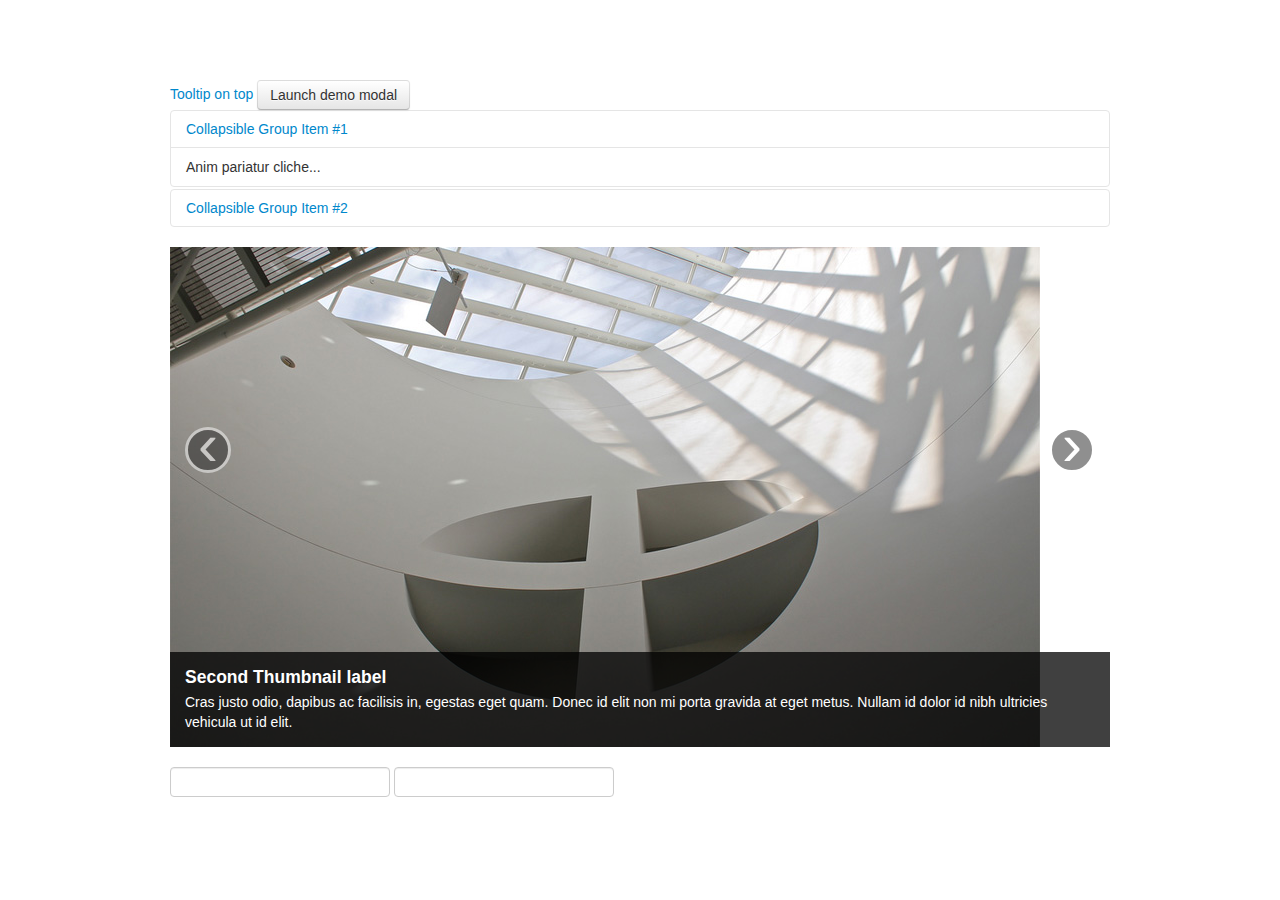
==== index.html @ 03825d5c "the first change" ====
<!DOCTYPE html PUBLIC "-//W3C//DTD XHTML 1.0 Transitional//EN" "http://www.w3.org/TR/xhtml1/DTD/xhtml1-transitional.dtd">
<html xmlns="http://www.w3.org/1999/xhtml">
<head>
<meta http-equiv="Content-Type" content="text/html; charset=gb2312" />
<meta name="viewport" content="width=device-width, initial-scale=1.0">

<!-- Bootstrap -->
<script src="js/jquery-1.9.1.min.js"></script>
<script src="js/bootstrap.js"></script>
<link href="css/bootstrap.min.css" rel="stylesheet" media="screen">
<script language="javascript" type="text/javascript">

$(function(){
   
 
});
/*  $('#myModal').modal({
 	   keyboard: false,
	   backdrop: false
    }) 
	
	$('#myModal').modal('toggle')
*/

$('#explame').tooltip('show');

</script>


<title></title>
</head>
<body>     
<div class="container">
<br/><br/><br/><br/>



<a title="" data-placement="top" data-toggle="tooltip" href="#" data-original-title="Tooltip on top">Tooltip on top</a>




    <!-- Button to trigger modal -->
    <a href="#myModal" role="button" class="btn" data-toggle="modal">Launch demo modal</a>
     
	  
	 
    <!-- Modal -->
    <div id="myModal" class="modal hide fade" tabindex="-1" role="dialog" aria-labelledby="myModalLabel" aria-hidden="true">
    <div class="modal-header">
    <button type="button" class="close" data-dismiss="modal" aria-hidden="true">��</button>
    <h3 id="myModalLabel">Modal header</h3>
    </div>
    <div class="modal-body">
    <p>One fine body��</p><p>One fine body��</p><p>One fine body��</p><p>One fine body��</p><p>One fine body��</p><p>One fine body��</p><p>One fine body��</p>
	<p>One fine body��</p><p>One fine body��</p><p>One fine body��</p><p>One fine body��</p><p>One fine body��</p><p>One fine body��</p><p>One fine body��</p>
	<p>One fine body��</p><p>One fine body��</p><p>One fine body��</p><p>One fine body��</p><p>One fine body��</p><p>One fine body��</p><p>One fine body��</p>
	
	    
		
    </div>
    <div class="modal-footer">
    <button class="btn" data-dismiss="modal" aria-hidden="true">�ر�</button>
    <button class="btn btn-primary">Save changes</button>
    </div>
    </div>
	
	
	
	
	<!--bof -->
	<div class="accordion" id="accordion2">
<div class="accordion-group">
<div class="accordion-heading">
<a class="accordion-toggle" data-toggle="collapse" data-parent="#accordion2" href="#collapseOne">
Collapsible Group Item #1
</a>
</div>
<div id="collapseOne" class="accordion-body collapse in">
<div class="accordion-inner">
Anim pariatur cliche...
</div>
</div>
</div>
<div class="accordion-group">
<div class="accordion-heading">
<a class="accordion-toggle" data-toggle="collapse" data-parent="#accordion2" href="#collapseTwo">
Collapsible Group Item #2
</a>
</div>
<div id="collapseTwo" class="accordion-body collapse">
<div class="accordion-inner">
Anim pariatur cliche...
</div>
</div>
</div>
</div>
	
	
	
	
	
	<!--bof cc-->
	    <div id="myCarousel" class="carousel slide">
    <ol class="carousel-indicators">
    <li data-target="#myCarousel" data-slide-to="0" class="active"></li>
    <li data-target="#myCarousel" data-slide-to="1"></li>
    <li data-target="#myCarousel" data-slide-to="2"></li>
    </ol>
    <!-- Carousel items -->
<div class="carousel-inner">
                  <div class="item">
                    <img alt="" src="img/bootstrap-mdo-sfmoma-01.jpg">
                    <div class="carousel-caption">
                      <h4>First Thumbnail label</h4>
                      <p>Cras justo odio, dapibus ac facilisis in, egestas eget quam. Donec id elit non mi porta gravida at eget metus. Nullam id dolor id nibh ultricies vehicula ut id elit.</p>
                    </div>
                  </div>
                  <div class="item active">
                    <img alt="" src="img/bootstrap-mdo-sfmoma-02.jpg">
                    <div class="carousel-caption">
                      <h4>Second Thumbnail label</h4>
                      <p>Cras justo odio, dapibus ac facilisis in, egestas eget quam. Donec id elit non mi porta gravida at eget metus. Nullam id dolor id nibh ultricies vehicula ut id elit.</p>
                    </div>
                  </div>
                  <div class="item">
                    <img alt="" src="img/bootstrap-mdo-sfmoma-03.jpg">
                    <div class="carousel-caption">
                      <h4>Third Thumbnail label</h4>
                      <p>Cras justo odio, dapibus ac facilisis in, egestas eget quam. Donec id elit non mi porta gravida at eget metus. Nullam id dolor id nibh ultricies vehicula ut id elit.</p>
                    </div>
                  </div>
                </div>
    <!-- Carousel nav -->
    <a class="carousel-control left" href="#myCarousel" data-slide="prev">&lsaquo;</a>
    <a class="carousel-control right" href="#myCarousel" data-slide="next">&rsaquo;</a>
    </div>
	
	
	
	<!--bof input-->
	<input type="text" data-provide="typeahead" autocomplete="off">
	
	<input type="text" />
	
</div>
</body>
</html>
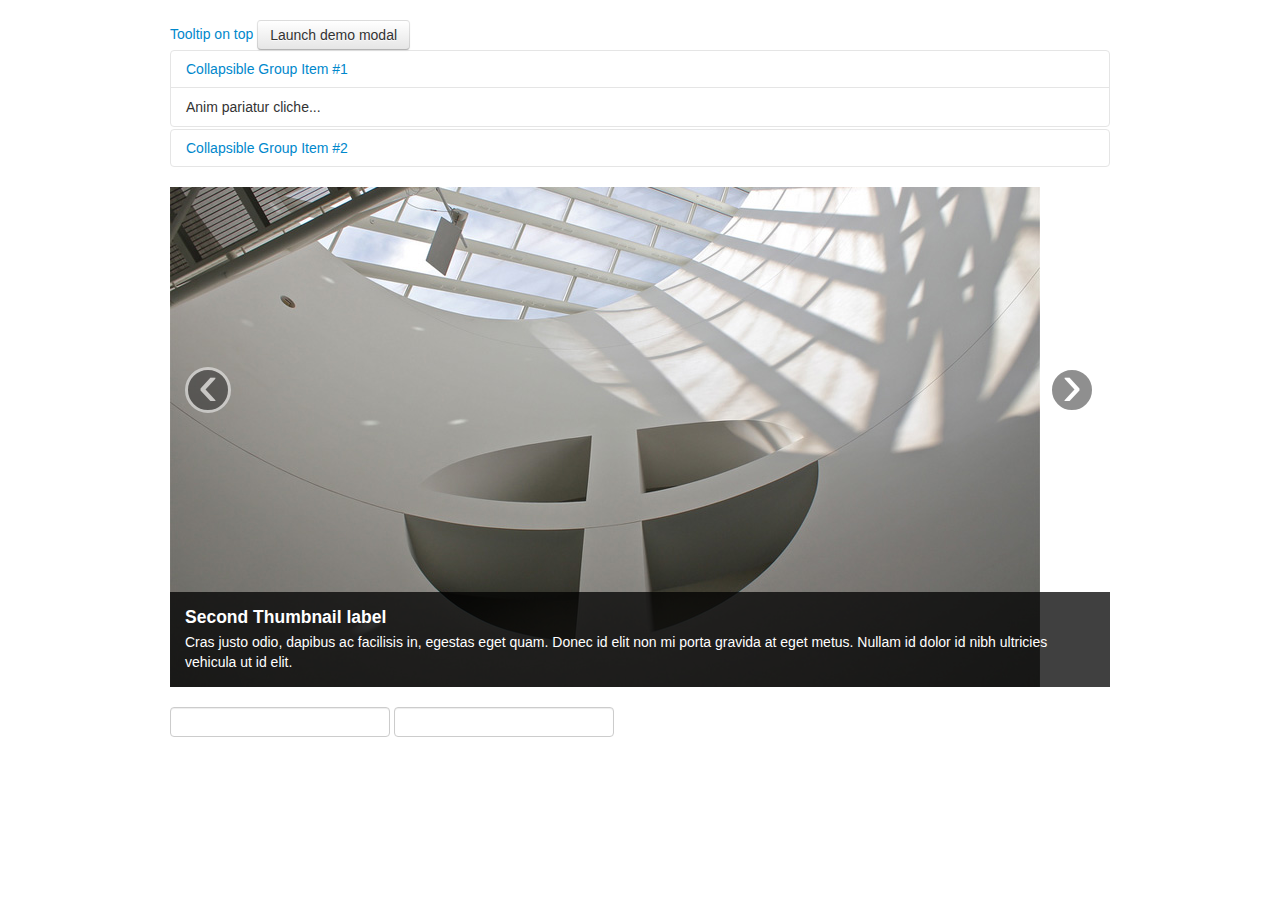
==== commit 63660451: "modify:add div options--data-backdrop="static" info:click mouse can not close dialog by waiter 03/26" ====
--- a/index.html
+++ b/index.html
@@ -4,145 +4,164 @@
 <meta http-equiv="Content-Type" content="text/html; charset=gb2312" />
 <meta name="viewport" content="width=device-width, initial-scale=1.0">
 
-<!-- Bootstrap -->
-<script src="js/jquery-1.9.1.min.js"></script>
-<script src="js/bootstrap.js"></script>
-<link href="css/bootstrap.min.css" rel="stylesheet" media="screen">
+	<!-- Bootstrap -->
+	<script src="js/jquery-1.9.1.min.js"></script>
+	<script src="js/bootstrap.js"></script>
+	<link href="css/bootstrap.min.css" rel="stylesheet" media="screen">
+	
 <script language="javascript" type="text/javascript">
 
-$(function(){
    
+   
+//modal dialog 
+// $('#myModal').modal({
+//  	   keyboard: false,
+// 	       backdrop: false
+// });
+
  
-});
-/*  $('#myModal').modal({
- 	   keyboard: false,
-	   backdrop: false
-    }) 
-	
-	$('#myModal').modal('toggle')
-*/
+$('#myModal').modal('toggle');
 
 $('#explame').tooltip('show');
 
 </script>
 
 
-<title></title>
+		<title></title>
 </head>
-<body>     
-<div class="container">
-<br/><br/><br/><br/>
+<body>
+	<div class="container">
+		<br />
+		
+		<a title="" data-placement="top" data-toggle="tooltip" href="#"	data-original-title="Tooltip on top">Tooltip on top</a>
+
+		<!-- Button to trigger modal -->
+		<a href="#myModal" role="button" class="btn" data-toggle="modal" data-keyboard="false" data-backdrop="static">
+			Launch demo modal
+		</a>
 
 
 
-<a title="" data-placement="top" data-toggle="tooltip" href="#" data-original-title="Tooltip on top">Tooltip on top</a>
+		<!-- Modal -->
+		<div id="myModal" class="modal hide fade" tabindex="-1" role="dialog"
+			aria-labelledby="myModalLabel" aria-hidden="true">
+			<div class="modal-header">
+				<button type="button" class="close" data-dismiss="modal"
+					aria-hidden="true">close</button>
+				<h3 id="myModalLabel">Modal header</h3>
+			</div>
+			<div class="modal-body">
+				<p>One fine body��</p>
+				<p>One fine body��</p>
+				<p>One fine body��</p>
+				<p>One fine body��</p>
+				<p>One fine body��</p>
+				<p>One fine body��</p>
+				<p>One fine body��</p>
+				<p>One fine body��</p>
+				<p>One fine body��</p>
+				<p>One fine body��</p>
+				<p>One fine body��</p>
+				<p>One fine body��</p>
+				<p>One fine body��</p>
+				<p>One fine body��</p>
+				<p>One fine body��</p>
+				<p>One fine body��</p>
+				<p>One fine body��</p>
+				<p>One fine body��</p>
+				<p>One fine body��</p>
+				<p>One fine body��</p>
+				<p>One fine body��</p>
+
+
+
+			</div>
+			<div class="modal-footer">
+				<button class="btn" data-dismiss="modal" aria-hidden="true">close</button>
+				<button class="btn btn-primary">Save changes</button>
+			</div>
+		</div>
 
 
 
 
-    <!-- Button to trigger modal -->
-    <a href="#myModal" role="button" class="btn" data-toggle="modal">Launch demo modal</a>
-     
-	  
-	 
-    <!-- Modal -->
-    <div id="myModal" class="modal hide fade" tabindex="-1" role="dialog" aria-labelledby="myModalLabel" aria-hidden="true">
-    <div class="modal-header">
-    <button type="button" class="close" data-dismiss="modal" aria-hidden="true">��</button>
-    <h3 id="myModalLabel">Modal header</h3>
-    </div>
-    <div class="modal-body">
-    <p>One fine body��</p><p>One fine body��</p><p>One fine body��</p><p>One fine body��</p><p>One fine body��</p><p>One fine body��</p><p>One fine body��</p>
-	<p>One fine body��</p><p>One fine body��</p><p>One fine body��</p><p>One fine body��</p><p>One fine body��</p><p>One fine body��</p><p>One fine body��</p>
-	<p>One fine body��</p><p>One fine body��</p><p>One fine body��</p><p>One fine body��</p><p>One fine body��</p><p>One fine body��</p><p>One fine body��</p>
-	
-	    
-		
-    </div>
-    <div class="modal-footer">
-    <button class="btn" data-dismiss="modal" aria-hidden="true">�ر�</button>
-    <button class="btn btn-primary">Save changes</button>
-    </div>
-    </div>
-	
-	
-	
-	
-	<!--bof -->
-	<div class="accordion" id="accordion2">
-<div class="accordion-group">
-<div class="accordion-heading">
-<a class="accordion-toggle" data-toggle="collapse" data-parent="#accordion2" href="#collapseOne">
-Collapsible Group Item #1
-</a>
-</div>
-<div id="collapseOne" class="accordion-body collapse in">
-<div class="accordion-inner">
-Anim pariatur cliche...
-</div>
-</div>
-</div>
-<div class="accordion-group">
-<div class="accordion-heading">
-<a class="accordion-toggle" data-toggle="collapse" data-parent="#accordion2" href="#collapseTwo">
-Collapsible Group Item #2
-</a>
-</div>
-<div id="collapseTwo" class="accordion-body collapse">
-<div class="accordion-inner">
-Anim pariatur cliche...
-</div>
-</div>
-</div>
-</div>
-	
-	
-	
-	
-	
-	<!--bof cc-->
-	    <div id="myCarousel" class="carousel slide">
-    <ol class="carousel-indicators">
-    <li data-target="#myCarousel" data-slide-to="0" class="active"></li>
-    <li data-target="#myCarousel" data-slide-to="1"></li>
-    <li data-target="#myCarousel" data-slide-to="2"></li>
-    </ol>
-    <!-- Carousel items -->
-<div class="carousel-inner">
-                  <div class="item">
-                    <img alt="" src="img/bootstrap-mdo-sfmoma-01.jpg">
-                    <div class="carousel-caption">
-                      <h4>First Thumbnail label</h4>
-                      <p>Cras justo odio, dapibus ac facilisis in, egestas eget quam. Donec id elit non mi porta gravida at eget metus. Nullam id dolor id nibh ultricies vehicula ut id elit.</p>
-                    </div>
-                  </div>
-                  <div class="item active">
-                    <img alt="" src="img/bootstrap-mdo-sfmoma-02.jpg">
-                    <div class="carousel-caption">
-                      <h4>Second Thumbnail label</h4>
-                      <p>Cras justo odio, dapibus ac facilisis in, egestas eget quam. Donec id elit non mi porta gravida at eget metus. Nullam id dolor id nibh ultricies vehicula ut id elit.</p>
-                    </div>
-                  </div>
-                  <div class="item">
-                    <img alt="" src="img/bootstrap-mdo-sfmoma-03.jpg">
-                    <div class="carousel-caption">
-                      <h4>Third Thumbnail label</h4>
-                      <p>Cras justo odio, dapibus ac facilisis in, egestas eget quam. Donec id elit non mi porta gravida at eget metus. Nullam id dolor id nibh ultricies vehicula ut id elit.</p>
-                    </div>
-                  </div>
-                </div>
-    <!-- Carousel nav -->
-    <a class="carousel-control left" href="#myCarousel" data-slide="prev">&lsaquo;</a>
-    <a class="carousel-control right" href="#myCarousel" data-slide="next">&rsaquo;</a>
-    </div>
-	
-	
-	
-	<!--bof input-->
-	<input type="text" data-provide="typeahead" autocomplete="off">
-	
-	<input type="text" />
-	
-</div>
+		<!--bof -->
+		<div class="accordion" id="accordion2">
+			<div class="accordion-group">
+				<div class="accordion-heading">
+					<a class="accordion-toggle" data-toggle="collapse"
+						data-parent="#accordion2" href="#collapseOne"> Collapsible
+						Group Item #1 </a>
+				</div>
+				<div id="collapseOne" class="accordion-body collapse in">
+					<div class="accordion-inner">Anim pariatur cliche...</div>
+				</div>
+			</div>
+			<div class="accordion-group">
+				<div class="accordion-heading">
+					<a class="accordion-toggle" data-toggle="collapse"
+						data-parent="#accordion2" href="#collapseTwo"> Collapsible
+						Group Item #2 </a>
+				</div>
+				<div id="collapseTwo" class="accordion-body collapse">
+					<div class="accordion-inner">Anim pariatur cliche...</div>
+				</div>
+			</div>
+		</div>
+
+
+
+
+
+		<!--bof cc-->
+		<div id="myCarousel" class="carousel slide">
+			<ol class="carousel-indicators">
+				<li data-target="#myCarousel" data-slide-to="0" class="active"></li>
+				<li data-target="#myCarousel" data-slide-to="1"></li>
+				<li data-target="#myCarousel" data-slide-to="2"></li>
+			</ol>
+			<!-- Carousel items -->
+			<div class="carousel-inner">
+				<div class="item">
+					<img alt="" src="img/bootstrap-mdo-sfmoma-01.jpg">
+						<div class="carousel-caption">
+							<h4>First Thumbnail label</h4>
+							<p>Cras justo odio, dapibus ac facilisis in, egestas eget
+								quam. Donec id elit non mi porta gravida at eget metus. Nullam
+								id dolor id nibh ultricies vehicula ut id elit.</p>
+						</div>
+				</div>
+				<div class="item active">
+					<img alt="" src="img/bootstrap-mdo-sfmoma-02.jpg">
+						<div class="carousel-caption">
+							<h4>Second Thumbnail label</h4>
+							<p>Cras justo odio, dapibus ac facilisis in, egestas eget
+								quam. Donec id elit non mi porta gravida at eget metus. Nullam
+								id dolor id nibh ultricies vehicula ut id elit.</p>
+						</div>
+				</div>
+				<div class="item">
+					<img alt="" src="img/bootstrap-mdo-sfmoma-03.jpg">
+						<div class="carousel-caption">
+							<h4>Third Thumbnail label</h4>
+							<p>Cras justo odio, dapibus ac facilisis in, egestas eget
+								quam. Donec id elit non mi porta gravida at eget metus. Nullam
+								id dolor id nibh ultricies vehicula ut id elit.</p>
+						</div>
+				</div>
+			</div>
+			<!-- Carousel nav -->
+			<a class="carousel-control left" href="#myCarousel" data-slide="prev">&lsaquo;</a>
+			<a class="carousel-control right" href="#myCarousel"
+				data-slide="next">&rsaquo;</a>
+		</div>
+
+
+
+		<!--bof input-->
+		<input type="text" data-provide="typeahead" autocomplete="off">
+
+			<input type="text" />
+	</div>
 </body>
 </html>
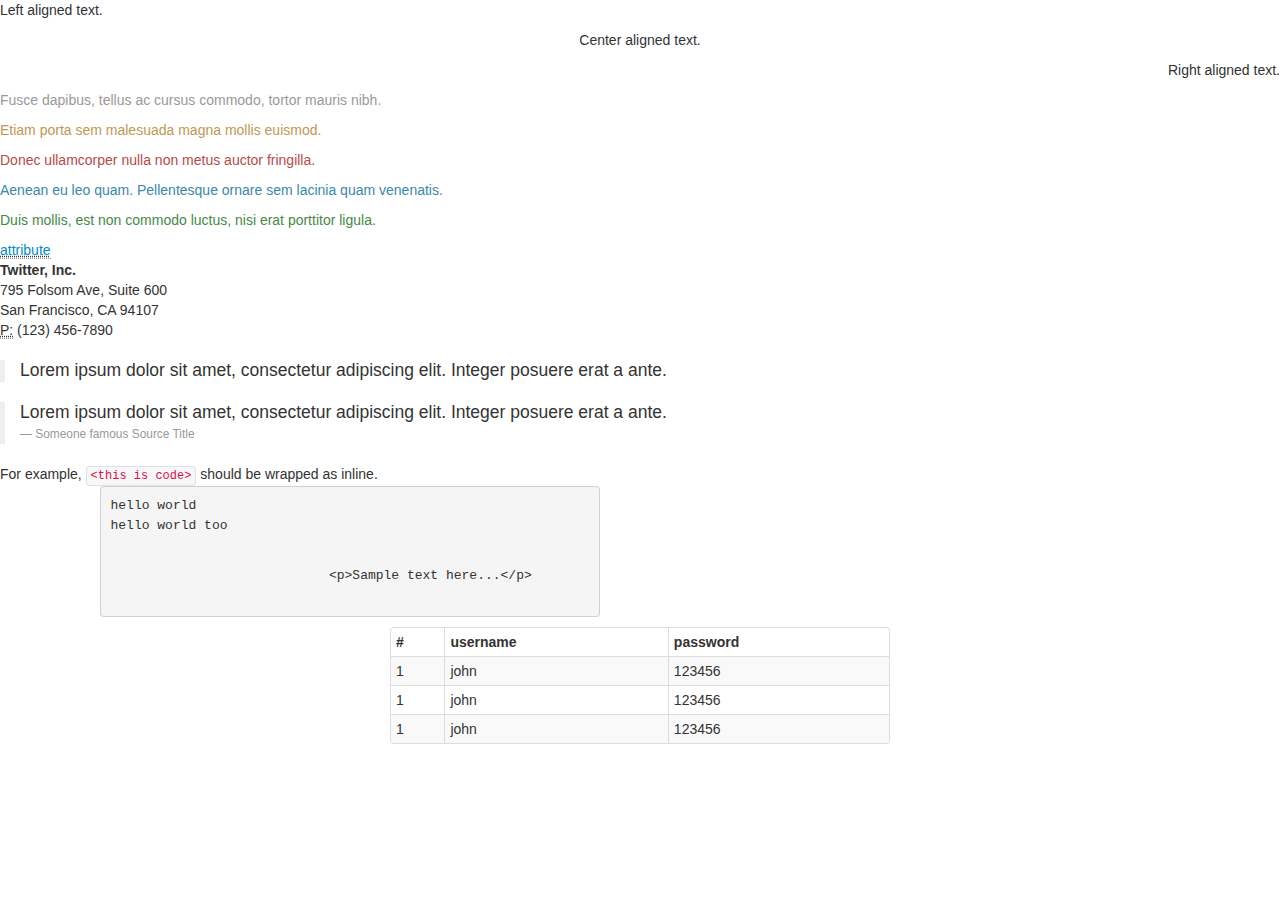
==== commit be4fafa3: "study css style" ====
--- a/index.html
+++ b/index.html
@@ -1,167 +1,83 @@
 <!DOCTYPE html PUBLIC "-//W3C//DTD XHTML 1.0 Transitional//EN" "http://www.w3.org/TR/xhtml1/DTD/xhtml1-transitional.dtd">
 <html xmlns="http://www.w3.org/1999/xhtml">
-<head>
+<html lang="en">
 <meta http-equiv="Content-Type" content="text/html; charset=gb2312" />
 <meta name="viewport" content="width=device-width, initial-scale=1.0">
-
-	<!-- Bootstrap -->
-	<script src="js/jquery-1.9.1.min.js"></script>
-	<script src="js/bootstrap.js"></script>
-	<link href="css/bootstrap.min.css" rel="stylesheet" media="screen">
+<title>bootstrap</title>
+<script src="js/jquery-1.9.1.min.js"></script>
+<script src="js/bootstrap.js"></script>
+<link href="css/bootstrap.min.css" rel="stylesheet" media="screen">
+<style>
+	.clearboth{
+		float:none;		
+	}
 	
+</style>
 <script language="javascript" type="text/javascript">
-
-   
-   
-//modal dialog 
-// $('#myModal').modal({
-//  	   keyboard: false,
-// 	       backdrop: false
-// });
-
- 
-$('#myModal').modal('toggle');
-
-$('#explame').tooltip('show');
-
+			
+			
 </script>
-
-
-		<title></title>
 </head>
 <body>
-	<div class="container">
-		<br />
+	<div id="bodywarper">
+	    <p class="text-left">Left aligned text.</p>	    
+    	<p class="text-center">Center aligned text.</p>
+    	<p class="text-right">Right aligned text.</p>
+	
+	    <p class="muted">Fusce dapibus, tellus ac cursus commodo, tortor mauris nibh.</p>
+	    <p class="text-warning">Etiam porta sem malesuada magna mollis euismod.</p>
+	    <p class="text-error">Donec ullamcorper nulla non metus auctor fringilla.</p>
+	    <p class="text-info">Aenean eu leo quam. Pellentesque ornare sem lacinia quam venenatis.</p>
+	    <p class="text-success">Duis mollis, est non commodo luctus, nisi erat porttitor ligula.</p>
 		
-		<a title="" data-placement="top" data-toggle="tooltip" href="#"	data-original-title="Tooltip on top">Tooltip on top</a>
-
-		<!-- Button to trigger modal -->
-		<a href="#myModal" role="button" class="btn" data-toggle="modal" data-keyboard="false" data-backdrop="static">
-			Launch demo modal
-		</a>
-
-
-
-		<!-- Modal -->
-		<div id="myModal" class="modal hide fade" tabindex="-1" role="dialog"
-			aria-labelledby="myModalLabel" aria-hidden="true">
-			<div class="modal-header">
-				<button type="button" class="close" data-dismiss="modal"
-					aria-hidden="true">close</button>
-				<h3 id="myModalLabel">Modal header</h3>
-			</div>
-			<div class="modal-body">
-				<p>One fine body��</p>
-				<p>One fine body��</p>
-				<p>One fine body��</p>
-				<p>One fine body��</p>
-				<p>One fine body��</p>
-				<p>One fine body��</p>
-				<p>One fine body��</p>
-				<p>One fine body��</p>
-				<p>One fine body��</p>
-				<p>One fine body��</p>
-				<p>One fine body��</p>
-				<p>One fine body��</p>
-				<p>One fine body��</p>
-				<p>One fine body��</p>
-				<p>One fine body��</p>
-				<p>One fine body��</p>
-				<p>One fine body��</p>
-				<p>One fine body��</p>
-				<p>One fine body��</p>
-				<p>One fine body��</p>
-				<p>One fine body��</p>
-
-
-
-			</div>
-			<div class="modal-footer">
-				<button class="btn" data-dismiss="modal" aria-hidden="true">close</button>
-				<button class="btn btn-primary">Save changes</button>
-			</div>
-		</div>
-
-
-
-
-		<!--bof -->
-		<div class="accordion" id="accordion2">
-			<div class="accordion-group">
-				<div class="accordion-heading">
-					<a class="accordion-toggle" data-toggle="collapse"
-						data-parent="#accordion2" href="#collapseOne"> Collapsible
-						Group Item #1 </a>
-				</div>
-				<div id="collapseOne" class="accordion-body collapse in">
-					<div class="accordion-inner">Anim pariatur cliche...</div>
-				</div>
-			</div>
-			<div class="accordion-group">
-				<div class="accordion-heading">
-					<a class="accordion-toggle" data-toggle="collapse"
-						data-parent="#accordion2" href="#collapseTwo"> Collapsible
-						Group Item #2 </a>
-				</div>
-				<div id="collapseTwo" class="accordion-body collapse">
-					<div class="accordion-inner">Anim pariatur cliche...</div>
-				</div>
-			</div>
-		</div>
-
-
-
-
-
-		<!--bof cc-->
-		<div id="myCarousel" class="carousel slide">
-			<ol class="carousel-indicators">
-				<li data-target="#myCarousel" data-slide-to="0" class="active"></li>
-				<li data-target="#myCarousel" data-slide-to="1"></li>
-				<li data-target="#myCarousel" data-slide-to="2"></li>
-			</ol>
-			<!-- Carousel items -->
-			<div class="carousel-inner">
-				<div class="item">
-					<img alt="" src="img/bootstrap-mdo-sfmoma-01.jpg">
-						<div class="carousel-caption">
-							<h4>First Thumbnail label</h4>
-							<p>Cras justo odio, dapibus ac facilisis in, egestas eget
-								quam. Donec id elit non mi porta gravida at eget metus. Nullam
-								id dolor id nibh ultricies vehicula ut id elit.</p>
-						</div>
-				</div>
-				<div class="item active">
-					<img alt="" src="img/bootstrap-mdo-sfmoma-02.jpg">
-						<div class="carousel-caption">
-							<h4>Second Thumbnail label</h4>
-							<p>Cras justo odio, dapibus ac facilisis in, egestas eget
-								quam. Donec id elit non mi porta gravida at eget metus. Nullam
-								id dolor id nibh ultricies vehicula ut id elit.</p>
-						</div>
-				</div>
-				<div class="item">
-					<img alt="" src="img/bootstrap-mdo-sfmoma-03.jpg">
-						<div class="carousel-caption">
-							<h4>Third Thumbnail label</h4>
-							<p>Cras justo odio, dapibus ac facilisis in, egestas eget
-								quam. Donec id elit non mi porta gravida at eget metus. Nullam
-								id dolor id nibh ultricies vehicula ut id elit.</p>
-						</div>
-				</div>
-			</div>
-			<!-- Carousel nav -->
-			<a class="carousel-control left" href="#myCarousel" data-slide="prev">&lsaquo;</a>
-			<a class="carousel-control right" href="#myCarousel"
-				data-slide="next">&rsaquo;</a>
-		</div>
-
-
-
-		<!--bof input-->
-		<input type="text" data-provide="typeahead" autocomplete="off">
-
-			<input type="text" />
+		<abbr title="attribute"><a href="">attribute</a></abbr>
+		
+		<address>
+		<strong>Twitter, Inc.</strong><br>
+		795 Folsom Ave, Suite 600<br>
+		San Francisco, CA 94107<br>
+		<abbr title="Phone">P:</abbr> (123) 456-7890
+		</address>
+		
+		
+		 <blockquote>
+    		<p>Lorem ipsum dolor sit amet, consectetur adipiscing elit. Integer posuere erat a ante.</p>
+    	</blockquote>
+		
+		
+		<blockquote>
+		   <p>Lorem ipsum dolor sit amet, consectetur adipiscing elit. Integer posuere erat a ante.</p>
+		   <small>Someone famous <cite title="Source Title">Source Title</cite></small>
+		</blockquote>
+		    
+		 For example, <code>&lt;this is code&gt;</code> should be wrapped as inline.
+				 
+		 <div style="width:500px;margin-left:100px;">
+			 <pre>hello world<p>hello world too</p>
+			    &lt;p&gt;Sample text here...&lt;/p&gt;
+			 </pre>
+		 </div>
+		 
+		 <div style="width:500px;margin:0 auto;">
+		 <table class="table table-striped table-bordered table-hover table-condensed">
+		 		<thead>
+			 		<tr>
+			 			<th>#</th><th>username</th><th>password</th>
+			 		</tr>
+		 		</thead>
+		 		<tbody>		 		
+			 		<tr>
+			 			<td>1</td><td>john</td><td>123456</td>
+			 		</tr>		 		
+			 		<tr>
+			 			<td>1</td><td>john</td><td>123456</td>
+			 		</tr>
+			 		<tr>
+			 			<td>1</td><td>john</td><td>123456</td>
+			 		</tr>
+		 		</tbody>
+		 </table>
+		 </div>
 	</div>
 </body>
 </html>
